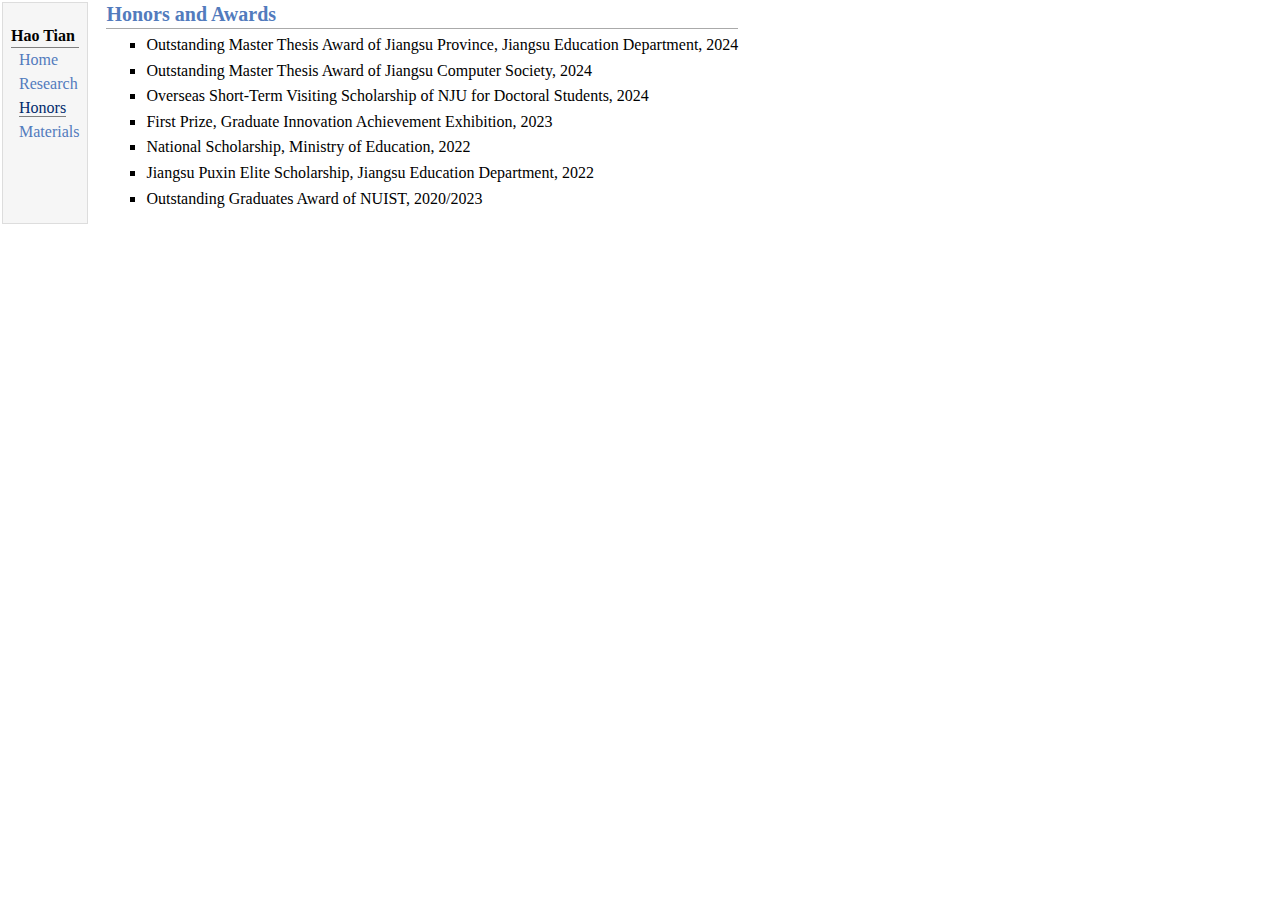
==== awards.html @ 04bf575e "first commit" ====
<!DOCTYPE html PUBLIC "-//W3C//DTD XHTML 1.1//EN"
  "http://www.w3.org/TR/xhtml11/DTD/xhtml11.dtd">
<html xmlns="http://www.w3.org/1999/xhtml" xml:lang="en">
<head>
<meta name="generator" content="jemdoc, see http://jemdoc.jaboc.net/" />
<meta http-equiv="Content-Type" content="text/html;charset=utf-8" />
<link rel="stylesheet" href="jemdoc.css" type="text/css" />
<title></title>
</head>
<body>
<table summary="Table for page layout." id="tlayout">
<tr valign="top">
<td id="layout-menu">
<div class="menu-category">Hao Tian</div>
<div class="menu-item"><a href="index.html">Home</a></div>
<div class="menu-item"><a href="publications.html">Research</a></div>
<div class="menu-item"><a href="awards.html" class="current">Honors</a></div>
<div class="menu-item"><a href="materials.html">Materials</a></div>
</td>
<td id="layout-content">
<h2>Honors and Awards</h2>
<ul>
<li><p>Outstanding Master Thesis Award of Jiangsu Province, Jiangsu Education Department, 2024</p>
</li>
<li><p>Outstanding Master Thesis Award of Jiangsu Computer Society, 2024</p>
</li>
<li><p>Overseas Short-Term Visiting Scholarship of NJU for Doctoral Students, 2024</p>
</li>
<li><p>First Prize, Graduate Innovation Achievement Exhibition, 2023</p>
</li>
<li><p>National Scholarship, Ministry of Education, 2022</p>
</li>
<li><p>Jiangsu Puxin Elite Scholarship, Jiangsu Education Department, 2022</p>
</li>
<li><p>Outstanding Graduates Award of NUIST, 2020/2023</p>
</li>
</ul>
</td>
</tr>
</table>
</body>
</html>
---- jemdoc.css ----
/* Default css file for jemdoc. */

table#tlayout {
    border: none;
    border-collapse: separate;
    background: white;
}

body {
	background: white;
	font-family: Georgia, serif;
	padding-bottom: 8px;
	margin: 0;
}

#layout-menu {
	background: #f6f6f6;
	border: 1px solid #dddddd;
	padding-top: 0.5em;
	padding-left: 8px;
	padding-right: 8px;
	font-size: 1.0em;
	width: auto;
	white-space: nowrap;
    text-align: left;
    vertical-align: top;
}

#layout-menu td {
	background: #f4f4f4;
    vertical-align: top;
}

#layout-content {
	padding-top: 0.0em;
	padding-left: 1.0em;
	padding-right: 1.0em;
    border: none;
    background: white;
    text-align: left;
    vertical-align: top;
}

#layout-menu a {
	line-height: 1.5em;
	margin-left: 0.5em;
}

tt {
    background: #ffffdd;
}

pre, tt {
	font-size: 90%;
	font-family: monaco, monospace;
}

a, a > tt {
	color: #224b8d;
	text-decoration: none;
}

a:hover {
	border-bottom: 1px gray dotted;
}

#layout-menu a.current:link, #layout-menu a.current:visited {
	color: #022b6d;
	border-bottom: 1px gray solid;
}
#layout-menu a:link, #layout-menu a:visited, #layout-menu a:hover {
	color: #527bbd;
	text-decoration: none;
}
#layout-menu a:hover {
	text-decoration: none;
}

div.menu-category {
	border-bottom: 1px solid gray;
	margin-top: 0.8em;
	padding-top: 0.2em;
	padding-bottom: 0.1em;
	font-weight: bold;
}

div.menu-item {
	padding-left: 16px;
	text-indent: -16px;
}

div#toptitle {
	padding-bottom: 0.2em;
	margin-bottom: 1.5em;
	border-bottom: 3px double gray;
}

/* Reduce space if we begin the page with a title. */
div#toptitle + h2, div#toptitle + h3 {
	margin-top: -0.7em;
}

div#subtitle {
	margin-top: 0.0em;
	margin-bottom: 0.0em;
	padding-top: 0em;
	padding-bottom: 0.1em;
}

em {
	font-style: italic;
}

strong {
	font-weight: bold;
}


h1, h2, h3 {
	color: #527bbd;
	margin-top: 0.7em;
	margin-bottom: 0.3em;
	padding-bottom: 0.2em;
	line-height: 1.0;
	padding-top: 0.5em;
	border-bottom: 1px solid #aaaaaa;
}

h1 {
	font-size: 165%;
}

h2 {
	padding-top: 0.8em;
	font-size: 125%;
}

h2 + h3 {
    padding-top: 0.2em;
}

h3 {
	font-size: 110%;
	border-bottom: none;
}

p {
	margin-top: 0.0em;
	margin-bottom: 0.8em;
	padding: 0;
	line-height: 1.3;
}

pre {
	padding: 0;
	margin: 0;
}

div#footer {
	font-size: small;
	border-top: 1px solid #c0c0c0;
	padding-top: 0.1em;
	margin-top: 4.0em;
	color: #c0c0c0;
}

div#footer a {
	color: #80a0b0;
}

div#footer-text {
	float: left;
	padding-bottom: 8px;
}

ul, ol, dl {
	margin-top: 0.2em;
	padding-top: 0;
	margin-bottom: 0.8em;
}

dt {
	margin-top: 0.5em;
	margin-bottom: 0;
}

dl {
	margin-left: 20px;
}

dd {
	color: #222222;
}

dd > *:first-child {
	margin-top: 0;
}

ul {
	list-style-position: outside;
	list-style-type: square;
}

p + ul, p + ol {
	margin-top: -0.5em;
}

li ul, li ol {
	margin-top: -0.3em;
}

ol {
	list-style-position: outside;
	list-style-type: decimal;
}

li p, dd p {
	margin-bottom: 0.3em;
}


ol ol {
	list-style-type: lower-alpha;
}

ol ol ol {
	list-style-type: lower-roman;
}

p + div.codeblock {
	margin-top: -0.6em;
}

div.codeblock, div.infoblock {
	margin-right: 0%;
	margin-top: 1.2em;
	margin-bottom: 1.3em;
}

div.blocktitle {
	font-weight: bold;
	color: #cd7b62;
	margin-top: 1.2em;
	margin-bottom: 0.1em;
}

div.blockcontent {
	border: 1px solid silver;
	padding: 0.3em 0.5em;
}

div.infoblock > div.blockcontent {
	background: #ffffee;
}

div.blockcontent p + ul, div.blockcontent p + ol {
	margin-top: 0.4em;
}

div.infoblock p {
	margin-bottom: 0em;
}

div.infoblock li p, div.infoblock dd p {
	margin-bottom: 0.5em;
}

div.infoblock p + p {
	margin-top: 0.8em;
}

div.codeblock > div.blockcontent {
	background: #f6f6f6;
}

span.pycommand {
	color: #000070;
}

span.statement {
	color: #008800;
}
span.builtin {
	color: #000088;
}
span.special {
	color: #990000;
}
span.operator {
	color: #880000;
}
span.error {
	color: #aa0000;
}
span.comment, span.comment > *, span.string, span.string > * {
	color: #606060;
}

@media print {
	#layout-menu { display: none; }
}

#fwtitle {
	margin: 2px;
}

#fwtitle #toptitle {
	padding-left: 0.5em;
	margin-bottom: 0.5em;
}

#layout-content h1:first-child, #layout-content h2:first-child, #layout-content h3:first-child {
	margin-top: -0.7em;
}

div#toptitle h1, #layout-content div#toptitle h1 {
	margin-bottom: 0.0em;
	padding-bottom: 0.1em;
	padding-top: 0;
	margin-top: 0.5em;
	border-bottom: none;
}

img.eq {
	padding: 0;
	padding-left: 0.1em;
	padding-right: 0.1em;
	margin: 0;
}

img.eqwl {
	padding-left: 2em;
	padding-top: 0.6em;
	padding-bottom: 0.2em;
	margin: 0;
}

table {
    border: 2px solid black;
    border-collapse: collapse;
}

td {
    padding: 2px;
    padding-left: 0.5em;
    padding-right: 0.5em;
    text-align: center;
    border: 1px solid gray;
}

table + table {
    margin-top: 1em;
}

tr.heading {
    font-weight: bold;
    border-bottom: 2px solid black;
}

img {
    border: none;
}

table.imgtable, table.imgtable td {
    border: none;
    text-align: left;
}
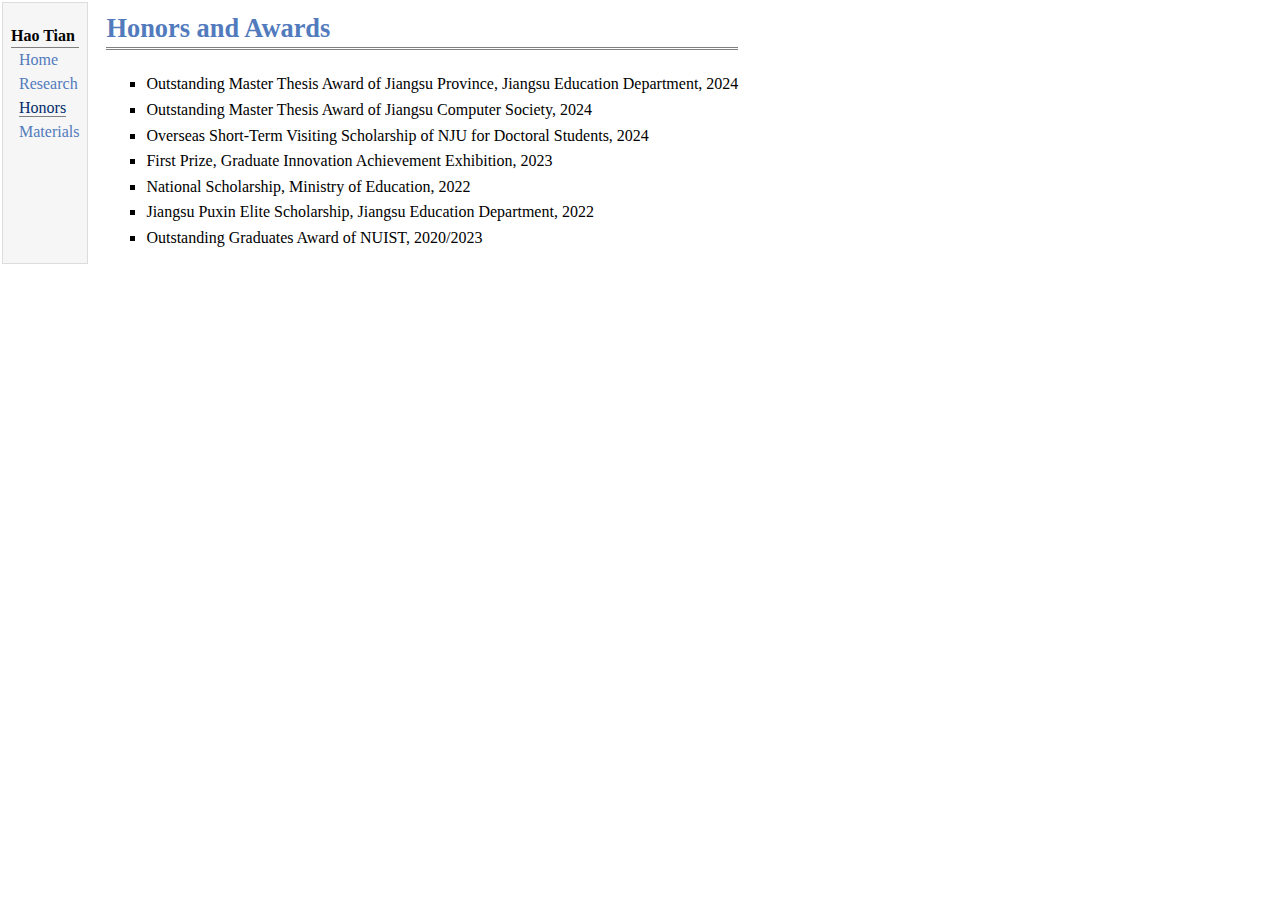
==== commit e1d9edfe: "update" ====
--- a/awards.html
+++ b/awards.html
@@ -5,7 +5,7 @@
 <meta name="generator" content="jemdoc, see http://jemdoc.jaboc.net/" />
 <meta http-equiv="Content-Type" content="text/html;charset=utf-8" />
 <link rel="stylesheet" href="jemdoc.css" type="text/css" />
-<title></title>
+<title>Honors and Awards</title>
 </head>
 <body>
 <table summary="Table for page layout." id="tlayout">
@@ -18,7 +18,9 @@
 <div class="menu-item"><a href="materials.html">Materials</a></div>
 </td>
 <td id="layout-content">
-<h2>Honors and Awards</h2>
+<div id="toptitle">
+<h1>Honors and Awards</h1>
+</div>
 <ul>
 <li><p>Outstanding Master Thesis Award of Jiangsu Province, Jiangsu Education Department, 2024</p>
 </li>
